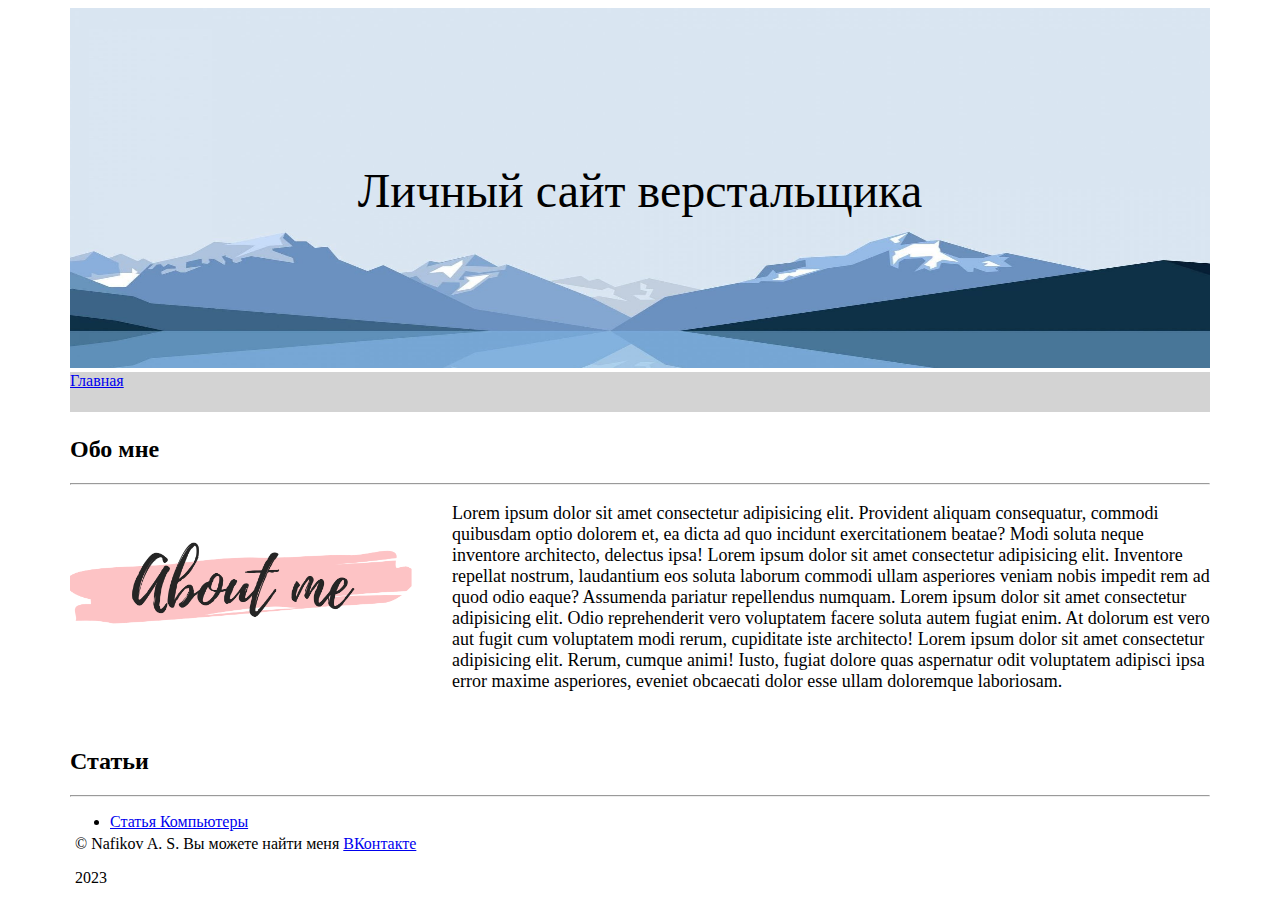
==== index.html @ 9a55bd05 "about me - Task" ====
<!DOCTYPE html>
<html>

    <head>
        <link rel="stylesheet" href="css/style.css">
        <meta charset=utf-8>
        <title>Простейший документ</title> 
    </head>

    <header>
        <div class="container">
            <img class="header-logo" src="img/header-background.jpg">
            <div class="centered-text fs-48">Личный сайт верстальщика</div>
        </div>

        <nav class="navbar">
            <a class="navbar-item" href="index.html">Главная</a>
        </nav>
    </header>

    <body>
        <section>
            <h2>Обо мне</h2>
            <hr>
    
            <img class="about-me" src="img/about-me.png">
            <p class="fs-18">
                Lorem ipsum dolor sit amet consectetur adipisicing elit. Provident aliquam consequatur, commodi quibusdam optio dolorem et, ea dicta ad quo incidunt exercitationem beatae? Modi soluta neque inventore architecto, delectus ipsa! Lorem ipsum dolor sit amet consectetur adipisicing elit. Inventore repellat nostrum, laudantium eos soluta laborum commodi ullam asperiores veniam nobis impedit rem ad quod odio eaque? Assumenda pariatur repellendus numquam. Lorem ipsum dolor sit amet consectetur adipisicing elit. Odio reprehenderit vero voluptatem facere soluta autem fugiat enim. At dolorum est vero aut fugit cum voluptatem modi rerum, cupiditate iste architecto! Lorem ipsum dolor sit amet consectetur adipisicing elit. Rerum, cumque animi! Iusto, fugiat dolore quas aspernatur odit voluptatem adipisci ipsa error maxime asperiores, eveniet obcaecati dolor esse ullam doloremque laboriosam.
            </p>
        </section>

        <br>
        <section>
            <h2>Статьи</h2>
            <hr>

            <!-- <div id="articles" class="articles fs-16">
                generateArtices
            </div> -->

            <ul>
                <li><a href="articles/computing.html">Статья Компьютеры</a></li>
            </ul>


        </section>
    </body>

    <footer>
        &copy; Nafikov A. S. Вы можете найти меня <a href="https://vk.com">ВКонтакте</a>
        <p>2023</p>
    </footer>
</html>

<!-- <script>
    var articles = ['Обо мне', 'Хобби', 'Музыка', 'Компьютеры', 'Буль-буль']

    function generateArtices(){
        var htmlcode = '';

        articles.forEach((element) => {
            htmlcode += '<p class="article fs-16">Статья ' + element + '</p>';
        });

        return htmlcode;
    }

    document.getElementById('articles').innerHTML = generateArtices()

</script> -->
---- css/style.css ----
body{

    margin-left: 70px;
    margin-right: 70px;
}

.container{
    position: relative;
    text-align: center;
}

.header-logo{
    width: 100%;
    height: 360px;
}

.fs-16{
    font-size: 16px;
}

.fs-18{
    font-size: 18px;
}

.fs-24{
    font-size: 24px;
}

.fs-48{
    font-size: 48px;
}

.about-me{
    width: 30%;
    float: left;
    margin-right: 40px;
}

.centered-text {
    position: absolute;
    top: 50%;
    left: 50%;
    transform: translate(-50%, -50%);
}

.header-text{
    font-size: 48px;
}

.articles{
    background-color: lightgray;
    padding: 10px;
}

.article{
    border-bottom: black;
    border-bottom-width: 2px;
}

footer {
    position:absolute;
    bottom:0;
    height:60px;
    padding: 5px;
}

.navbar {
    display: inline-block;
    background-color: lightgray;
    height: 40px;
    width: 100%;
}

.navbar-item {
    text-align: center;
    padding: 5px;
    margin: 0;
    padding: 0;
    float: left;
    display: block;
    text-align: center;
}

.article-title {
    text-align: center;
}
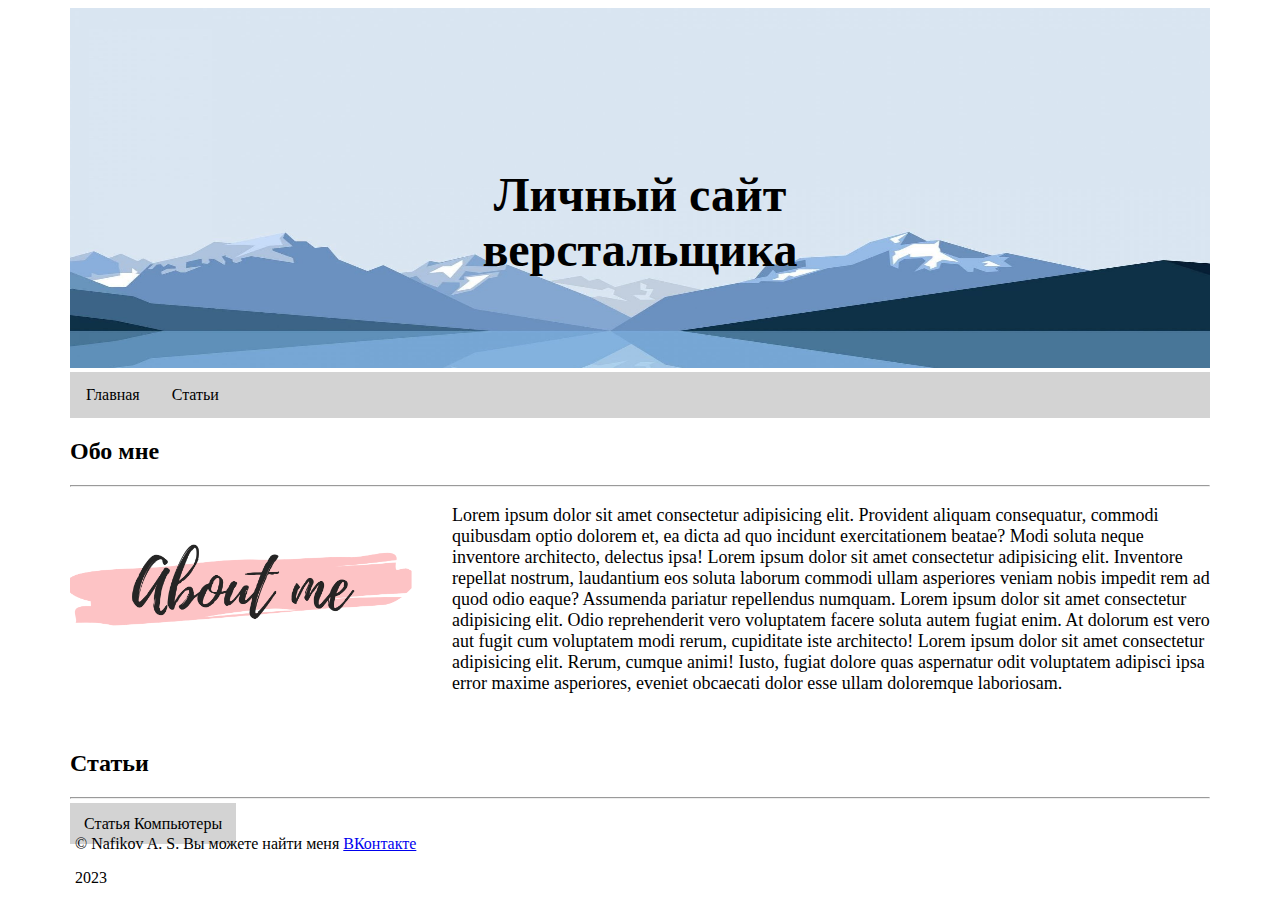
==== commit c46d072e: "Готовое задание" ====
--- a/index.html
+++ b/index.html
@@ -10,11 +10,12 @@
     <header>
         <div class="container">
             <img class="header-logo" src="img/header-background.jpg">
-            <div class="centered-text fs-48">Личный сайт верстальщика</div>
+            <h1 class="centered-text fs-48">Личный сайт верстальщика</h1>
         </div>
 
         <nav class="navbar">
             <a class="navbar-item" href="index.html">Главная</a>
+            <a class="navbar-item" href="index.html">Статьи</a>
         </nav>
     </header>
 
@@ -38,8 +39,8 @@
                 generateArtices
             </div> -->
 
-            <ul>
-                <li><a href="articles/computing.html">Статья Компьютеры</a></li>
+            <ul class="articles">
+                <a class="article" href="articles/computing.html">Статья Компьютеры</a>
             </ul>
 
 
--- a/css/style.css
+++ b/css/style.css
@@ -48,13 +48,28 @@
 }
 
 .articles{
-    background-color: lightgray;
-    padding: 10px;
+    list-style-type: none;
+    width: 100%;
+    display: block;
+    padding: 0;
+    margin-bottom: 10px;
 }
 
 .article{
-    border-bottom: black;
-    border-bottom-width: 2px;
+    padding: 12px 14px;
+    text-decoration: none;
+    list-style-type: none;
+    color: black;
+    background-color: lightgray;
+    width: 100%;
+}
+
+.article:hover:not(.selected){
+    background-color: lightcyan;
+}
+
+.article-text{
+    letter-spacing: 1px;
 }
 
 footer {
@@ -65,22 +80,30 @@
 }
 
 .navbar {
-    display: inline-block;
+    list-style-type: none;
+    margin: 0;
+    padding: 0;
+    overflow: hidden;
     background-color: lightgray;
-    height: 40px;
-    width: 100%;
 }
 
 .navbar-item {
-    text-align: center;
-    padding: 5px;
-    margin: 0;
-    padding: 0;
-    float: left;
     display: block;
-    text-align: center;
+    color: black;
+    text-decoration: none;
+    padding: 14px 16px;
+    float: left
+}
+
+.navbar-item:hover:not(.selected){
+    background-color: lightcyan;
 }
 
 .article-title {
     text-align: center;
+}
+
+#computer-title:lang('en'){
+    
+    font-family: 'Courier New', Courier, monospace;
 }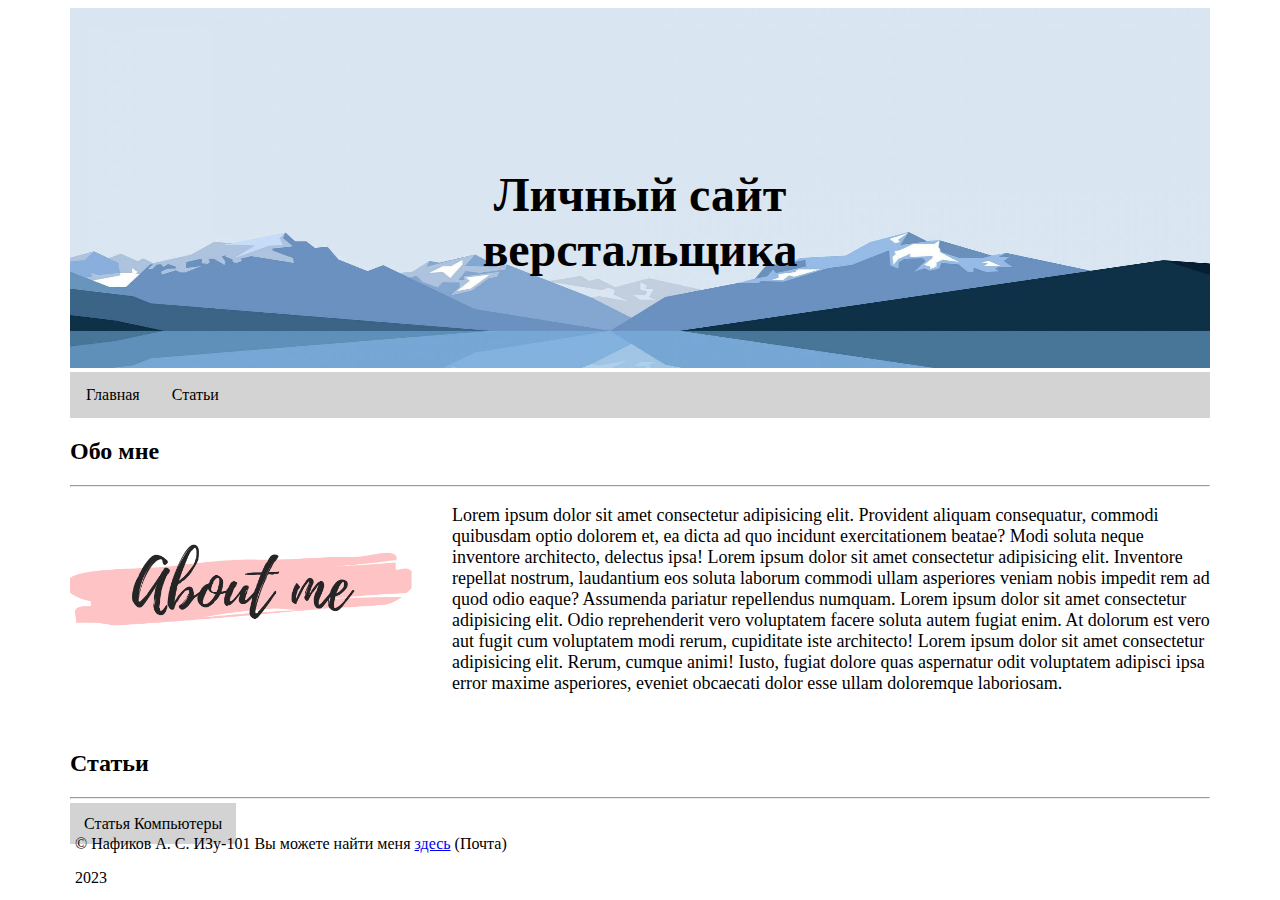
==== commit 074c5d47: "Контакты" ====
--- a/index.html
+++ b/index.html
@@ -48,7 +48,7 @@
     </body>
 
     <footer>
-        &copy; Nafikov A. S. Вы можете найти меня <a href="https://vk.com">ВКонтакте</a>
+        &copy; Нафиков А. С. ИЗу-101 Вы можете найти меня <a href="mailto:22301110@live.inueco.ru">здесь</a> (Почта)
         <p>2023</p>
     </footer>
 </html>
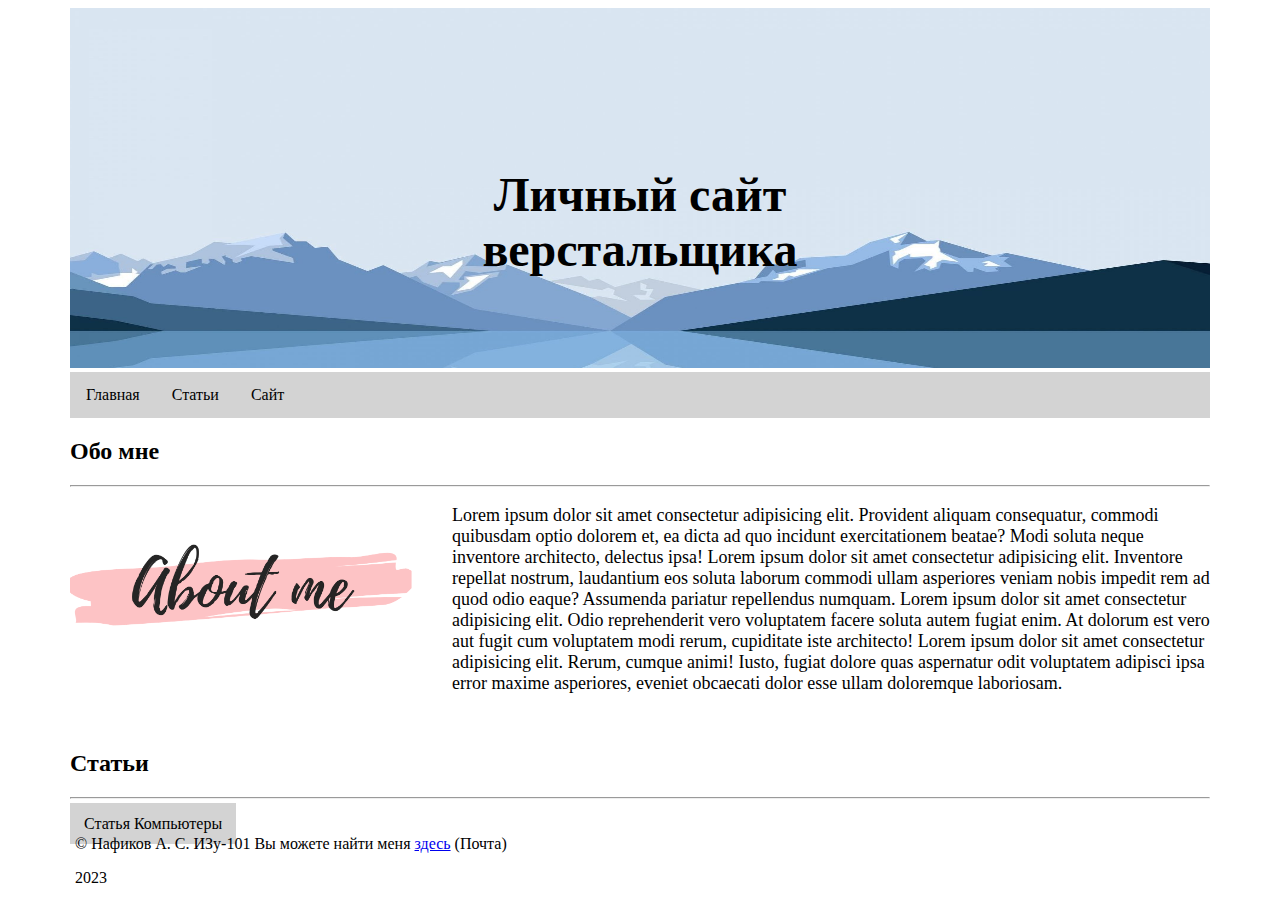
==== commit 47af4594: "Navbar added" ====
--- a/index.html
+++ b/index.html
@@ -4,7 +4,7 @@
     <head>
         <link rel="stylesheet" href="css/style.css">
         <meta charset=utf-8>
-        <title>Простейший документ</title> 
+        <title>Ayrat Page</title> 
     </head>
 
     <header>
@@ -16,6 +16,7 @@
         <nav class="navbar">
             <a class="navbar-item" href="index.html">Главная</a>
             <a class="navbar-item" href="index.html">Статьи</a>
+            <a class="navbar-item" href="index.html">Сайт</a>
         </nav>
     </header>
 
